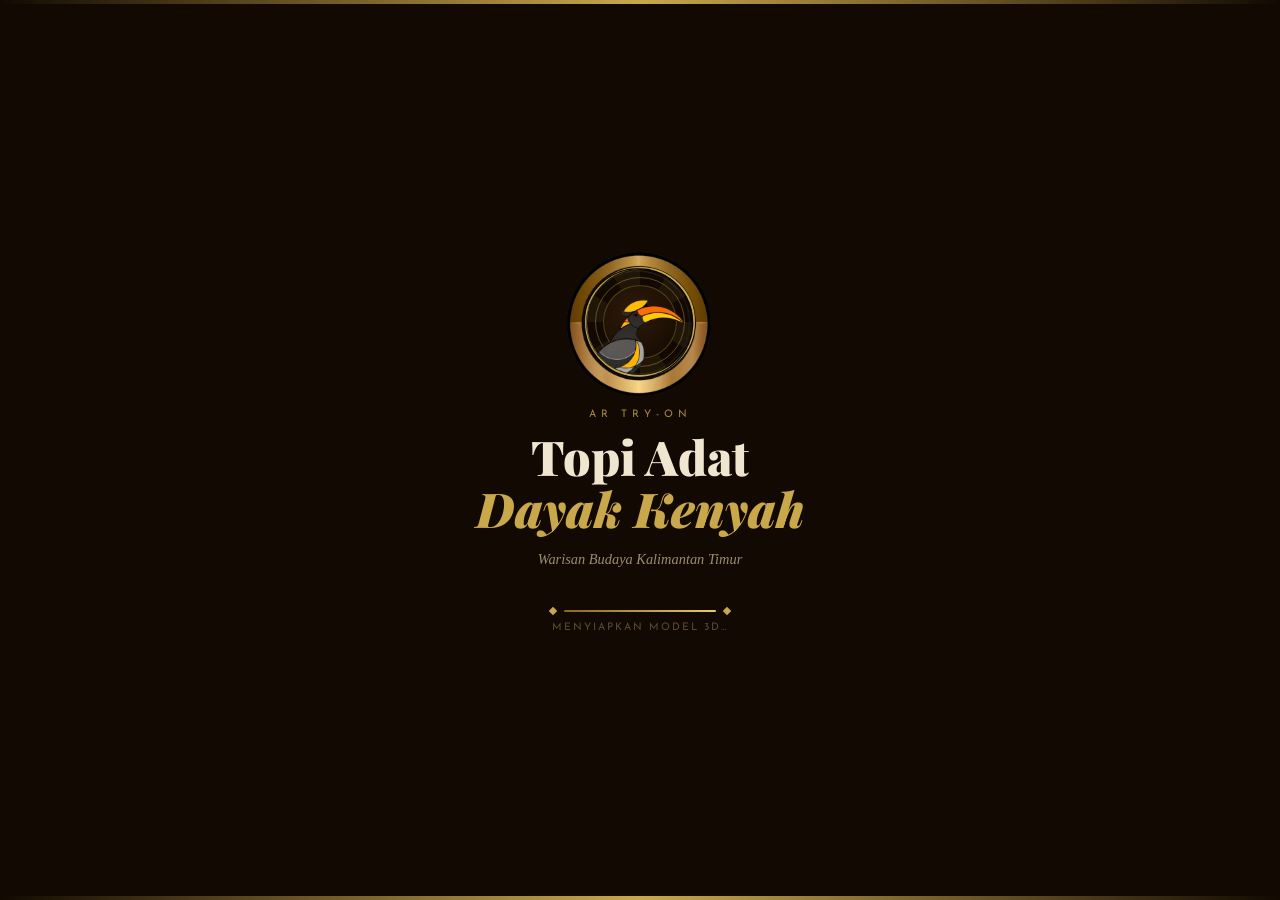
==== index.html @ 0f7a7c21 "first commit" ====
<!DOCTYPE html>
<html lang="id">
<head>
  <meta charset="UTF-8" />
  <meta name="viewport" content="width=device-width, initial-scale=1.0" />
  <title>Topi Adat Dayak Kenyah — WebAR</title>
  <link rel="preconnect" href="https://fonts.googleapis.com" />
  <link rel="stylesheet" href="https://fonts.googleapis.com/css2?family=Playfair+Display:ital,wght@0,700;0,900;1,700&family=IM+Fell+English:ital@0;1&family=Josefin+Sans:wght@300;400;600&display=swap" />
  <style>
    :root {
      --gold:        #C9A84C;
      --gold-light:  #E8C96A;
      --gold-dark:   #8A6820;
      --gold-pale:   #F5E6B8;
      --red-earth:   #7A2D1A;
      --red-mid:     #A63D25;
      --brown-deep:  #120A02;
      --brown-dark:  #1E1005;
      --brown-mid:   #2E1A08;
      --brown-light: #4A2E10;
      --cream:       #F0E6D0;
      --cream-dim:   #C8B89A;
      --text-muted:  #9E8A6E;
      --text-dim:    #5A4A35;
      --border:      rgba(201,168,76,0.18);
      --border-bright: rgba(201,168,76,0.45);
    }

    *, *::before, *::after { margin: 0; padding: 0; box-sizing: border-box; }

    html { scroll-behavior: smooth; }

    body {
      font-family: 'Josefin Sans', sans-serif;
      background: var(--brown-deep);
      color: var(--cream);
      min-height: 100vh;
      overflow-x: hidden;
    }

    /* ══════════════════════════════════
       BATIK PATTERN BACKGROUND
    ══════════════════════════════════ */
    body::before {
      content: '';
      position: fixed;
      inset: 0;
      background-image:
        repeating-linear-gradient(
          45deg,
          transparent,
          transparent 28px,
          rgba(201,168,76,0.025) 28px,
          rgba(201,168,76,0.025) 30px
        ),
        repeating-linear-gradient(
          -45deg,
          transparent,
          transparent 28px,
          rgba(201,168,76,0.025) 28px,
          rgba(201,168,76,0.025) 30px
        );
      pointer-events: none;
      z-index: 0;
    }

    /* ══════════════════════════════════
       SPLASH SCREEN
    ══════════════════════════════════ */
    #splash {
      position: fixed;
      inset: 0;
      z-index: 999;
      display: flex;
      flex-direction: column;
      align-items: center;
      justify-content: center;
      background: var(--brown-deep);
      transition: opacity 0.8s ease, transform 0.8s ease;
    }

    #splash.fade-out {
      opacity: 0;
      transform: scale(1.04);
      pointer-events: none;
    }

    /* Top & bottom tribal border */
    .tribal-border {
  position: absolute;
  left: 0; right: 0;
  height: 4px;  /* ← tipis elegan */
  display: flex;
}
.tribal-border.top { top: 0; }
.tribal-border.bottom { bottom: 0; }
.tribal-border-inner {
  flex: 1;  /* ← ini yang hilang! */
  height: 100%;
  background: linear-gradient(90deg, transparent, var(--gold), transparent);
}

    .splash-medallion {
      position: relative;
      width: 110px; height: 110px;
      margin-bottom: 2rem;
    }

    .medallion-ring {
      position: absolute;
      inset: 0;
      border-radius: 50%;
      border: 2px solid var(--gold);
      animation: rotateRing 12s linear infinite;
      background:
        repeating-conic-gradient(
          from 0deg,
          transparent 0deg 30deg,
          rgba(201,168,76,0.08) 30deg 60deg
        );
    }

    .medallion-ring-2 {
      position: absolute;
      inset: 10px;
      border-radius: 50%;
      border: 1px solid rgba(201,168,76,0.4);
      animation: rotateRing 8s linear infinite reverse;
    }

    .medallion-core {
      position: absolute;
      inset: 18px;
      border-radius: 50%;
      background: radial-gradient(circle at 40% 35%, var(--brown-mid), var(--brown-deep));
      border: 1px solid rgba(201,168,76,0.3);
      display: flex; align-items: center; justify-content: center;
      font-size: 2.4rem;
    }

    @keyframes rotateRing {
      to { transform: rotate(360deg); }
    }

    .splash-label {
      font-family: 'Josefin Sans', sans-serif;
      font-size: 0.65rem;
      letter-spacing: 5px;
      color: var(--gold);
      text-transform: uppercase;
      margin-bottom: 0.6rem;
      opacity: 0.8;
    }

    .splash-title {
      font-family: 'Playfair Display', serif;
      font-size: clamp(2rem, 8vw, 3rem);
      font-weight: 900;
      color: var(--cream);
      line-height: 1.1;
      text-align: center;
      margin-bottom: 0.25rem;
    }

    .splash-title em {
      color: var(--gold);
      font-style: italic;
      display: block;
    }

    .splash-desc {
      font-family: 'IM Fell English', serif;
      font-style: italic;
      font-size: 0.9rem;
      color: var(--text-muted);
      margin: 0.75rem 0 2.5rem;
    }

    /* Progress track */
    .progress-track {
      width: 180px;
      position: relative;
    }

    .progress-deco {
      display: flex;
      align-items: center;
      gap: 0.5rem;
      margin-bottom: 0.5rem;
    }

    .progress-line {
      flex: 1;
      height: 2px;
      background: rgba(201,168,76,0.15);
      border-radius: 1px;
      overflow: hidden;
    }

    .progress-fill {
      height: 100%;
      background: linear-gradient(90deg, var(--gold-dark), var(--gold-light));
      width: 0%;
      animation: fillBar 2.5s cubic-bezier(.4,0,.2,1) forwards;
    }

    @keyframes fillBar {
      0%   { width: 0%; }
      50%  { width: 70%; }
      85%  { width: 92%; }
      100% { width: 100%; }
    }

    .progress-diamond {
      width: 6px; height: 6px;
      background: var(--gold);
      transform: rotate(45deg);
      flex-shrink: 0;
    }

    .progress-text {
      font-size: 0.65rem;
      letter-spacing: 2px;
      color: var(--text-dim);
      text-align: center;
      text-transform: uppercase;
    }

    /* ══════════════════════════════════
       MAIN LAYOUT
    ══════════════════════════════════ */
    #main {
      display: none;
      flex-direction: column;
      min-height: 100vh;
      position: relative;
      z-index: 1;
    }

    #main.visible { display: flex; }

    /* ══════════════════════════════════
       HEADER BAR
    ══════════════════════════════════ */
    .site-header {
      position: sticky;
      top: 0;
      z-index: 100;
      background: rgba(18, 10, 2, 0.92);
      backdrop-filter: blur(12px);
      border-bottom: 1px solid var(--border);
    }

    .tribal-strip {
  height: 2px;
  background: linear-gradient(90deg, transparent, var(--gold), transparent);
}

    .header-inner {
      display: flex;
      align-items: center;
      justify-content: space-between;
      padding: 0.75rem 1.5rem;
      max-width: 900px;
      margin: 0 auto;
      width: 100%;
    }

    .header-brand {
      display: flex;
      align-items: center;
      gap: 0.75rem;
    }

    .brand-icon {
      width: 36px; height: 36px;
      border-radius: 50%;
      border: 1px solid var(--border-bright);
      background: radial-gradient(circle, var(--brown-mid), var(--brown-deep));
      display: flex; align-items: center; justify-content: center;
      font-size: 1.1rem;
    }

    .brand-text {
      line-height: 1.1;
    }

    .brand-name {
      font-family: 'Playfair Display', serif;
      font-size: 0.95rem;
      font-weight: 700;
      color: var(--gold);
    }

    .brand-sub {
      font-size: 0.6rem;
      letter-spacing: 2px;
      color: var(--text-dim);
      text-transform: uppercase;
    }

    .header-cta {
      display: flex;
      align-items: center;
      gap: 0.5rem;
      padding: 0.45rem 1rem;
      background: linear-gradient(135deg, var(--red-earth), var(--red-mid));
      border: 1px solid rgba(201,168,76,0.3);
      border-radius: 4px;
      color: var(--gold-pale);
      font-size: 0.72rem;
      letter-spacing: 1.5px;
      text-transform: uppercase;
      font-weight: 600;
      cursor: pointer;
      text-decoration: none;
      transition: all 0.2s;
    }

    .header-cta:hover {
      background: linear-gradient(135deg, var(--red-mid), #c44e30);
      box-shadow: 0 4px 20px rgba(122,45,26,0.5);
    }

    /* ══════════════════════════════════
       HERO
    ══════════════════════════════════ */
    .hero {
      position: relative;
      padding: 4rem 1.5rem 3rem;
      text-align: center;
      overflow: hidden;
      max-width: 900px;
      margin: 0 auto;
      width: 100%;
    }

    /* Decorative mandala / sunburst behind hero */
    .hero-sunburst {
      position: absolute;
      top: 50%;
      left: 50%;
      transform: translate(-50%, -50%);
      width: 420px; height: 420px;
      border-radius: 50%;
      background:
        radial-gradient(circle at center, rgba(201,168,76,0.07) 0%, transparent 55%);
      pointer-events: none;
    }

    .hero-sunburst::before {
      content: '';
      position: absolute;
      inset: 30px;
      border-radius: 50%;
      border: 1px solid rgba(201,168,76,0.08);
    }

    .hero-sunburst::after {
      content: '';
      position: absolute;
      inset: 70px;
      border-radius: 50%;
      border: 1px solid rgba(201,168,76,0.06);
    }

    .hero-eyebrow {
      display: inline-flex;
      align-items: center;
      gap: 0.75rem;
      font-size: 0.65rem;
      letter-spacing: 4px;
      color: var(--gold);
      text-transform: uppercase;
      margin-bottom: 1.25rem;
    }

    .hero-eyebrow::before,
    .hero-eyebrow::after {
      content: '◆';
      font-size: 0.5rem;
      opacity: 0.5;
    }

    .hero-title {
      font-family: 'Playfair Display', serif;
      font-size: clamp(2.2rem, 7vw, 3.5rem);
      font-weight: 900;
      color: var(--cream);
      line-height: 1.1;
      margin-bottom: 0.5rem;
    }

    .hero-title .gold { color: var(--gold); }
    .hero-title .italic { font-style: italic; }

    .hero-subtitle {
      font-family: 'IM Fell English', serif;
      font-style: italic;
      font-size: 1rem;
      color: var(--text-muted);
      max-width: 340px;
      margin: 0.75rem auto 2.5rem;
      line-height: 1.7;
    }

    /* Ornament line */
    .ornament-line {
      display: flex;
      align-items: center;
      gap: 0.75rem;
      max-width: 240px;
      margin: 0 auto 2.5rem;
    }

    .orn-line {
      flex: 1;
      height: 1px;
      background: linear-gradient(90deg, transparent, var(--gold-dark), transparent);
    }

    .orn-center {
      display: flex;
      align-items: center;
      gap: 4px;
      color: var(--gold);
      font-size: 0.55rem;
    }

    /* Topi thumbnail strip */
    .thumb-strip {
      display: flex;
      justify-content: center;
      flex-wrap: wrap;
      gap: 0.6rem;
      margin-bottom: 2.5rem;
    }

    .thumb-item {
      position: relative;
      width: 62px; height: 62px;
      border-radius: 6px;
      border: 1px solid var(--border);
      background: var(--brown-mid);
      overflow: hidden;
      cursor: pointer;
      transition: all 0.25s;
      flex-shrink: 0;
    }

    .thumb-item::after {
      content: '';
      position: absolute;
      inset: 0;
      border-radius: 6px;
      border: 2px solid transparent;
      transition: all 0.25s;
    }

    .thumb-item:hover {
      transform: translateY(-5px) scale(1.06);
      border-color: var(--gold);
      box-shadow: 0 8px 24px rgba(201,168,76,0.25);
    }

    .thumb-item:hover::after {
      border-color: rgba(201,168,76,0.3);
    }

    .thumb-item img {
      width: 100%; height: 100%;
      object-fit: cover;
    }

    .thumb-fallback {
      width: 100%; height: 100%;
      display: flex; align-items: center; justify-content: center;
      font-size: 1.6rem;
      background: linear-gradient(135deg, var(--brown-mid), var(--brown-light));
      color: var(--gold);
    }

    /* CTA Button */
    .btn-ar {
      display: inline-flex;
      align-items: center;
      gap: 0.6rem;
      padding: 0.9rem 2.2rem;
      background: linear-gradient(135deg, var(--red-earth) 0%, var(--red-mid) 100%);
      border: 1px solid rgba(201,168,76,0.4);
      border-radius: 4px;
      color: var(--gold-pale);
      font-family: 'Josefin Sans', sans-serif;
      font-size: 0.82rem;
      font-weight: 600;
      letter-spacing: 2px;
      text-transform: uppercase;
      cursor: pointer;
      text-decoration: none;
      transition: all 0.25s;
      position: relative;
      overflow: hidden;
    }

    .btn-ar::before {
      content: '';
      position: absolute;
      top: 0; left: -100%;
      width: 100%; height: 100%;
      background: linear-gradient(90deg, transparent, rgba(255,255,255,0.08), transparent);
      transition: left 0.4s;
    }

    .btn-ar:hover {
      transform: translateY(-2px);
      box-shadow: 0 8px 28px rgba(122,45,26,0.55), 0 0 0 1px rgba(201,168,76,0.35);
    }

    .btn-ar:hover::before { left: 100%; }

    .btn-icon {
      width: 28px; height: 28px;
      border-radius: 50%;
      background: rgba(201,168,76,0.2);
      display: flex; align-items: center; justify-content: center;
      font-size: 0.9rem;
    }

    /* ══════════════════════════════════
       DIVIDER TRIBAL
    ══════════════════════════════════ */
    .section-divider {
      display: flex;
      align-items: center;
      gap: 0;
      padding: 0 1.5rem;
      max-width: 900px;
      margin: 0 auto;
      width: 100%;
    }

    .div-line {
      flex: 1;
      height: 1px;
      background: linear-gradient(90deg, transparent, var(--border-bright));
    }

    .div-line.rev {
      background: linear-gradient(90deg, var(--border-bright), transparent);
    }

    .div-motif {
      display: flex;
      align-items: center;
      gap: 4px;
      padding: 0 1rem;
    }

    .div-dot {
      width: 5px; height: 5px;
      background: var(--gold);
      transform: rotate(45deg);
    }

    .div-dash {
      width: 20px; height: 1px;
      background: var(--gold-dark);
    }

    /* ══════════════════════════════════
       MENU SECTION
    ══════════════════════════════════ */
    .menu-section {
      padding: 2.5rem 1.25rem 1.5rem;
      max-width: 900px;
      margin: 0 auto;
      width: 100%;
    }

    .section-label {
      display: flex;
      align-items: center;
      gap: 0.75rem;
      margin-bottom: 1.5rem;
    }

    .section-label-text {
      font-size: 0.62rem;
      letter-spacing: 4px;
      color: var(--gold);
      text-transform: uppercase;
      white-space: nowrap;
    }

    .section-label-line {
      flex: 1;
      height: 1px;
      background: var(--border);
    }

    /* AR Card — Hero card */
    .card-ar-main {
      display: flex;
      align-items: center;
      gap: 1.5rem;
      padding: 1.75rem;
      background:
        linear-gradient(135deg, rgba(122,45,26,0.35) 0%, rgba(46,26,8,0.9) 100%);
      border: 1px solid rgba(201,168,76,0.35);
      border-radius: 8px;
      cursor: pointer;
      text-decoration: none;
      color: inherit;
      margin-bottom: 1rem;
      position: relative;
      overflow: hidden;
      transition: all 0.25s;
    }

    .card-ar-main::before {
      content: '';
      position: absolute;
      top: 0; left: 0; right: 0;
      height: 2px;
      background: linear-gradient(90deg, var(--red-earth), var(--gold), var(--red-earth));
    }

    .card-ar-main::after {
      content: '';
      position: absolute;
      bottom: 0; left: 0; right: 0;
      height: 1px;
      background: linear-gradient(90deg, transparent, rgba(201,168,76,0.3), transparent);
    }

    /* Diagonal pattern on card */
    .card-ar-main .card-pattern {
      position: absolute;
      inset: 0;
      background: repeating-linear-gradient(
        -55deg,
        transparent,
        transparent 20px,
        rgba(201,168,76,0.018) 20px,
        rgba(201,168,76,0.018) 21px
      );
      pointer-events: none;
    }

    .card-ar-main:hover {
      border-color: var(--gold);
      transform: translateY(-3px);
      box-shadow: 0 12px 40px rgba(122,45,26,0.4), 0 0 0 1px rgba(201,168,76,0.2);
    }

    .card-ar-emblem {
      width: 64px; height: 64px;
      border-radius: 50%;
      background: linear-gradient(135deg, var(--red-earth), var(--red-mid));
      border: 2px solid rgba(201,168,76,0.4);
      display: flex; align-items: center; justify-content: center;
      font-size: 1.8rem;
      flex-shrink: 0;
      box-shadow: 0 4px 20px rgba(122,45,26,0.5);
      position: relative;
    }

    .card-ar-emblem::after {
      content: '';
      position: absolute;
      inset: -6px;
      border-radius: 50%;
      border: 1px solid rgba(201,168,76,0.2);
    }

    .card-ar-body { flex: 1; }

    .card-ar-label {
      font-size: 0.6rem;
      letter-spacing: 3px;
      color: var(--red-mid);
      text-transform: uppercase;
      margin-bottom: 0.3rem;
    }

    .card-ar-title {
      font-family: 'Playfair Display', serif;
      font-size: 1.3rem;
      font-weight: 700;
      color: var(--cream);
      line-height: 1.2;
      margin-bottom: 0.35rem;
    }

    .card-ar-desc {
      font-family: 'IM Fell English', serif;
      font-style: italic;
      font-size: 0.85rem;
      color: var(--text-muted);
      line-height: 1.5;
    }

    .card-ar-arrow {
      font-size: 1.2rem;
      color: var(--gold-dark);
      flex-shrink: 0;
      transition: transform 0.2s;
    }

    .card-ar-main:hover .card-ar-arrow { transform: translateX(4px); }

    /* Small menu cards grid */
    .cards-grid {
      display: grid;
      grid-template-columns: repeat(3, 1fr);
      gap: 0.75rem;
    }

    .menu-card {
      background: rgba(30,16,5,0.8);
      border: 1px solid var(--border);
      border-radius: 8px;
      padding: 1.25rem 1rem;
      cursor: pointer;
      text-decoration: none;
      color: inherit;
      display: flex;
      flex-direction: column;
      gap: 0.5rem;
      position: relative;
      overflow: hidden;
      transition: all 0.25s;
    }

    .menu-card::before {
      content: '';
      position: absolute;
      top: 0; left: 0;
      width: 3px; height: 100%;
      background: linear-gradient(180deg, var(--gold-dark), transparent);
      opacity: 0;
      transition: opacity 0.2s;
    }

    .menu-card:hover {
      border-color: rgba(201,168,76,0.4);
      background: rgba(46,26,8,0.9);
      transform: translateY(-3px);
      box-shadow: 0 8px 24px rgba(0,0,0,0.4);
    }

    .menu-card:hover::before { opacity: 1; }

    .card-icon {
      font-size: 1.5rem;
      line-height: 1;
      margin-bottom: 0.25rem;
    }

    .card-name {
      font-family: 'Playfair Display', serif;
      font-size: 0.82rem;
      font-weight: 700;
      color: var(--gold);
      line-height: 1.3;
    }

    .card-desc {
      font-size: 0.68rem;
      color: var(--text-muted);
      line-height: 1.5;
    }

    .card-arrow {
      font-size: 0.75rem;
      color: var(--gold-dark);
      margin-top: auto;
      opacity: 0;
      transition: all 0.2s;
    }

    .menu-card:hover .card-arrow { opacity: 1; }

    /* ══════════════════════════════════
       QUOTE / TAGLINE STRIP
    ══════════════════════════════════ */
    .quote-strip {
      margin: 1rem 1.25rem 0;
      max-width: 900px;
      margin-left: auto;
      margin-right: auto;
      padding: 1.25rem 1.5rem;
      border-left: 3px solid var(--gold-dark);
      background: rgba(201,168,76,0.04);
      border-radius: 0 6px 6px 0;
    }

    .quote-text {
      font-family: 'IM Fell English', serif;
      font-style: italic;
      font-size: 0.9rem;
      color: var(--cream-dim);
      line-height: 1.7;
      margin-bottom: 0.4rem;
    }

    .quote-source {
      font-size: 0.65rem;
      letter-spacing: 2px;
      color: var(--text-dim);
      text-transform: uppercase;
    }

    /* ══════════════════════════════════
       FOOTER
    ══════════════════════════════════ */
    .site-footer {
      margin-top: auto;
      padding: 1.5rem;
      text-align: center;
      border-top: 1px solid var(--border);
      position: relative;
    }

    .footer-motif {
      display: flex;
      justify-content: center;
      gap: 6px;
      margin-bottom: 0.75rem;
    }

    .footer-diamond {
      width: 5px; height: 5px;
      transform: rotate(45deg);
    }

    .footer-diamond:nth-child(1),
    .footer-diamond:nth-child(5) { background: var(--text-dim); }
    .footer-diamond:nth-child(2),
    .footer-diamond:nth-child(4) { background: var(--gold-dark); }
    .footer-diamond:nth-child(3) { background: var(--gold); }

    .footer-text {
      font-size: 0.67rem;
      letter-spacing: 1.5px;
      color: var(--text-dim);
    }

    .footer-text strong {
      color: var(--text-muted);
    }

    /* ══════════════════════════════════
       TOAST
    ══════════════════════════════════ */
    #toast {
      position: fixed;
      bottom: 2rem;
      left: 50%;
      transform: translateX(-50%) translateY(20px);
      background: linear-gradient(135deg, var(--brown-mid), var(--brown-dark));
      border: 1px solid var(--border-bright);
      color: var(--gold-pale);
      font-size: 0.78rem;
      letter-spacing: 1px;
      padding: 0.6rem 1.4rem;
      border-radius: 4px;
      z-index: 500;
      opacity: 0;
      transition: all 0.3s;
      pointer-events: none;
      white-space: nowrap;
    }

    #toast.show {
      opacity: 1;
      transform: translateX(-50%) translateY(0);
    }

    /* ══════════════════════════════════
       ANIMATIONS — Entrance
    ══════════════════════════════════ */
    .fade-up {
      opacity: 0;
      transform: translateY(20px);
      animation: fadeUp 0.6s ease forwards;
    }

    @keyframes fadeUp {
      to { opacity: 1; transform: translateY(0); }
    }

    .fade-up:nth-child(1) { animation-delay: 0.1s; }
    .fade-up:nth-child(2) { animation-delay: 0.2s; }
    .fade-up:nth-child(3) { animation-delay: 0.3s; }
    .fade-up:nth-child(4) { animation-delay: 0.4s; }
    .fade-up:nth-child(5) { animation-delay: 0.5s; }

    /* ══════════════════════════════════
       RESPONSIVE
    ══════════════════════════════════ */
    @media (max-width: 600px) {
      .cards-grid {
        grid-template-columns: 1fr 1fr;
      }

      .header-inner { padding: 0.65rem 1rem; }
      .hero { padding: 2.5rem 1rem 2rem; }
      .menu-section { padding: 2rem 1rem 1rem; }

      .card-ar-main {
        flex-direction: column;
        text-align: center;
        padding: 1.5rem 1.25rem;
      }

      .card-ar-arrow { display: none; }
    }

    @media (max-width: 380px) {
      .cards-grid { grid-template-columns: 1fr; }
      .thumb-item { width: 52px; height: 52px; }
    }

    @media (min-width: 768px) {
      .hero { padding: 5rem 2rem 3.5rem; }
      .menu-section { padding: 3rem 2rem 2rem; }
      .cards-grid { grid-template-columns: repeat(3, 1fr); }
    }
  </style>
</head>
<body>

<!-- ══ SPLASH ════════════════════════════════════════ -->
<div id="splash">
  <div class="tribal-border top"><div class="tribal-border-inner"></div></div>

  <div class="splash-medallion">
    <div class="medallion-ring"></div>
    <div class="medallion-ring-2"></div>
    <div class="medallion-core">
      <img src="./assets/images/ui/logo.png" alt="icon" style="width: 250%; height: 250%; object-fit: contain;" />
    </div>
  </div>

  <p class="splash-label">AR Try-on</p>
  <h1 class="splash-title">
    Topi Adat
    <em>Dayak Kenyah</em>
  </h1>
  <p class="splash-desc">Warisan Budaya Kalimantan Timur</p>

  <div class="progress-track">
    <div class="progress-deco">
      <div class="progress-diamond"></div>
      <div class="progress-line">
        <div class="progress-fill"></div>
      </div>
      <div class="progress-diamond"></div>
    </div>
    <p class="progress-text" id="splash-text">Memuat aplikasi…</p>
  </div>

  <div class="tribal-border bottom"><div class="tribal-border-inner"></div></div>
</div>

<!-- ══ MAIN ════════════════════════════════════════ -->
<div id="main">

  <!-- Header -->
  <header class="site-header">
    <div class="tribal-strip"></div>
    <div class="header-inner">
      <div class="header-brand">
        <div class="brand-icon"><img src="./assets/images/ui/logo.png" alt="icon" style="width: 150%; height: 150%; object-fit: contain;" />
        </div>
        <div class="brand-text">
          <div class="brand-name">Topi Adat</div>
          <div class="brand-sub">Dayak Kenyah</div>
        </div>
      </div>
      <a href="ar.html" class="header-cta">
        ▶ Mulai AR
      </a>
    </div>
  </header>

  <!-- Hero -->
  <section class="hero">
    <div class="hero-sunburst"></div>

    <p class="hero-eyebrow fade-up">Warisan Budaya Kalimantan Timur</p>

    <h1 class="hero-title fade-up">
      Topi Adat
      <span class="gold italic">Dayak Kenyah</span>
    </h1>

    <p class="hero-subtitle fade-up">
      Jelajahi kekayaan budaya leluhur lewat teknologi<br>
      Augmented Reality
    </p>

    <div class="ornament-line fade-up">
      <div class="orn-line"></div>
      <div class="orn-center">◆ ◆ ◆</div>
      <div class="orn-line"></div>
    </div>

    <!-- Thumbnail topi -->
    <div class="thumb-strip fade-up" id="hero-thumbs"></div>

    <div class="fade-up">
  <a href="ar.html" class="btn-ar">
    <span class="btn-icon">
      <svg xmlns="http://www.w3.org/2000/svg" width="16" height="16" viewBox="0 0 24 24" fill="none" stroke="currentColor" stroke-width="2" stroke-linecap="round" stroke-linejoin="round">
        <path d="M23 19a2 2 0 0 1-2 2H3a2 2 0 0 1-2-2V8a2 2 0 0 1 2-2h4l2-3h6l2 3h4a2 2 0 0 1 2 2z"/>
        <circle cx="12" cy="13" r="4"/>
      </svg>
    </span>
    Mulai AR Sekarang
  </a>
</div>
  </section>

  <!-- Divider -->
  <div class="section-divider">
    <div class="div-line"></div>
    <div class="div-motif">
      <div class="div-dot"></div>
      <div class="div-dash"></div>
      <div class="div-dot"></div>
      <div class="div-dash"></div>
      <div class="div-dot"></div>
    </div>
    <div class="div-line rev"></div>
  </div>

  <!-- Menu -->
  <section class="menu-section">
    <div class="section-label">
      <span class="section-label-text">Jelajahi</span>
      <div class="section-label-line"></div>
    </div>

    <!-- AR Card utama -->
   <a href="ar.html" class="card-ar-main">
  <div class="card-pattern"></div>
  <div class="card-ar-emblem">
    <svg xmlns="http://www.w3.org/2000/svg" width="28" height="28" viewBox="0 0 24 24" fill="none" stroke="currentColor" stroke-width="2" stroke-linecap="round" stroke-linejoin="round">
      <path d="M23 19a2 2 0 0 1-2 2H3a2 2 0 0 1-2-2V8a2 2 0 0 1 2-2h4l2-3h6l2 3h4a2 2 0 0 1 2 2z"/>
      <circle cx="12" cy="13" r="4"/>
    </svg>
  </div>
  <div class="card-ar-body">
    <div class="card-ar-label">Virtual Try-On</div>
    <div class="card-ar-title">Mulai AR</div>
    <div class="card-ar-desc">
      Coba topi adat secara virtual langsung di wajah Anda menggunakan kamera
    </div>
  </div>
  <div class="card-ar-arrow">→</div>
</a>

    <!-- Grid card -->
   <div class="cards-grid">
  <a href="informasi.html" class="menu-card">
    <div class="card-icon">
      <!-- Buku / Informasi -->
      <svg xmlns="http://www.w3.org/2000/svg" width="24" height="24" viewBox="0 0 24 24" fill="none" stroke="currentColor" stroke-width="2" stroke-linecap="round" stroke-linejoin="round">
        <path d="M4 19.5A2.5 2.5 0 0 1 6.5 17H20"/>
        <path d="M6.5 2H20v20H6.5A2.5 2.5 0 0 1 4 19.5v-15A2.5 2.5 0 0 1 6.5 2z"/>
      </svg>
    </div>
    <div class="card-name">Informasi Topi</div>
    <div class="card-desc">Makna dan filosofi topi adat</div>
    <div class="card-arrow">→</div>
  </a>

  <a href="panduan.html" class="menu-card">
    <div class="card-icon">
      <!-- List / Panduan -->
      <svg xmlns="http://www.w3.org/2000/svg" width="24" height="24" viewBox="0 0 24 24" fill="none" stroke="currentColor" stroke-width="2" stroke-linecap="round" stroke-linejoin="round">
        <line x1="8" y1="6" x2="21" y2="6"/>
        <line x1="8" y1="12" x2="21" y2="12"/>
        <line x1="8" y1="18" x2="21" y2="18"/>
        <line x1="3" y1="6" x2="3.01" y2="6"/>
        <line x1="3" y1="12" x2="3.01" y2="12"/>
        <line x1="3" y1="18" x2="3.01" y2="18"/>
      </svg>
    </div>
    <div class="card-name">Panduan</div>
    <div class="card-desc">Cara menggunakan aplikasi</div>
    <div class="card-arrow">→</div>
  </a>

  <a href="tentang.html" class="menu-card">
    <div class="card-icon">
      <!-- Info / Tentang -->
      <svg xmlns="http://www.w3.org/2000/svg" width="24" height="24" viewBox="0 0 24 24" fill="none" stroke="currentColor" stroke-width="2" stroke-linecap="round" stroke-linejoin="round">
        <circle cx="12" cy="12" r="10"/>
        <line x1="12" y1="8" x2="12" y2="12"/>
        <line x1="12" y1="16" x2="12.01" y2="16"/>
      </svg>
    </div>
    <div class="card-name">Tentang</div>
    <div class="card-desc">Info pengembang aplikasi</div>
    <div class="card-arrow">→</div>
  </a>
</div>

    <!-- Quote strip -->
    <div class="quote-strip">
      <p class="quote-text">
        "Topi bukan sekadar penutup kepala — ia adalah mahkota identitas, simbol derajat, dan penanda adat yang hidup."
      </p>
      <p class="quote-source">— Filosofi Dayak Kenyah</p>
    </div>
  </section>

  <!-- Footer -->
  <footer class="site-footer">
    <div class="footer-motif">
      <div class="footer-diamond"></div>
      <div class="footer-diamond"></div>
      <div class="footer-diamond"></div>
      <div class="footer-diamond"></div>
      <div class="footer-diamond"></div>
    </div>
    <p class="footer-text">
      © 2025 · <strong>Universitas Mulawarman</strong> · Fakultas Teknik Informatika
    </p>
  </footer>
</div>

<div id="toast"></div>

<script src="js/data.js"></script>
<script src="js/app.js"></script>
<script>
  /* ── Splash ─────────────────────────────── */
  const msgs = ['Memuat aplikasi…', 'Menyiapkan model 3D…', 'Hampir selesai…'];
  let mi = 0;
  const splashText = document.getElementById('splash-text');
  const msgTimer = setInterval(() => {
    mi = (mi + 1) % msgs.length;
    splashText.textContent = msgs[mi];
  }, 850);

  setTimeout(() => {
    clearInterval(msgTimer);
    splashText.textContent = 'Siap! ✓';
    setTimeout(() => {
      document.getElementById('splash').classList.add('fade-out');
      setTimeout(() => {
        document.getElementById('splash').style.display = 'none';
        document.getElementById('main').classList.add('visible');
        buildThumbs();
      }, 800);
    }, 400);
  }, 2500);

  /* ── Thumbnail Builder ───────────────────── */
  function buildThumbs() {
    const wrap = document.getElementById('hero-thumbs');
    if (typeof TOPI_DATA === 'undefined') return;
    TOPI_DATA.forEach(topi => {
      const div = document.createElement('div');
      div.className = 'thumb-item';
      div.title = topi.nama;
      div.onclick = () => window.location.href = `detail-topi.html?id=${topi.id}`;

      const img = document.createElement('img');
      img.src = topi.gambar;
      img.alt = topi.nama;
      img.onerror = () => {
        img.remove();
        const fb = document.createElement('div');
        fb.className = 'thumb-fallback';
        fb.textContent = '🎩';
        div.appendChild(fb);
      };

      div.appendChild(img);
      wrap.appendChild(div);
    });
  }

  /* ── Toast ───────────────────────────────── */
  function showToast(msg) {
    const t = document.getElementById('toast');
    t.textContent = msg;
    t.classList.add('show');
    setTimeout(() => t.classList.remove('show'), 2500);
  }
</script>
</body>
</html>
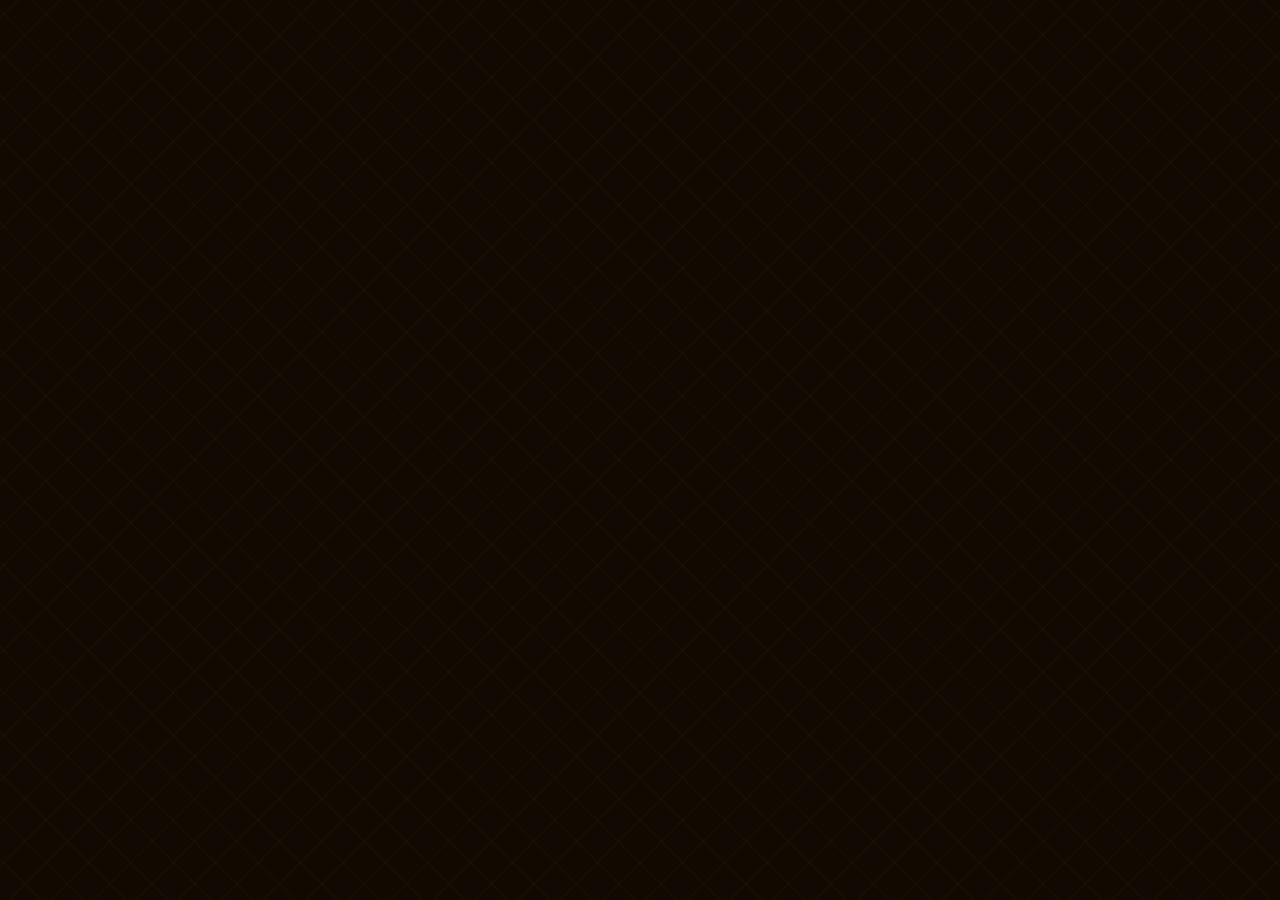
==== commit fd3af0e4: "aset load" ====
--- a/index.html
+++ b/index.html
@@ -1138,27 +1138,90 @@
 <script src="js/data.js"></script>
 <script src="js/app.js"></script>
 <script>
-  /* ── Splash ─────────────────────────────── */
-  const msgs = ['Memuat aplikasi…', 'Menyiapkan model 3D…', 'Hampir selesai…'];
-  let mi = 0;
-  const splashText = document.getElementById('splash-text');
-  const msgTimer = setInterval(() => {
-    mi = (mi + 1) % msgs.length;
-    splashText.textContent = msgs[mi];
-  }, 850);
-
-  setTimeout(() => {
-    clearInterval(msgTimer);
-    splashText.textContent = 'Siap! ✓';
+  /* ── REAL ASSET PRELOADER ─────────────────────────── */
+  async function preloadAssets() {
+    const splashText = document.getElementById('splash-text');
+    const progressFill = document.querySelector('.progress-fill');
+    
+    if (typeof TOPI_DATA === 'undefined') {
+      console.error('TOPI_DATA not found!');
+      finishSplash();
+      return;
+    }
+
+    // 1. Kumpulkan daftar aset
+    const images = ['./assets/images/ui/logo.png'];
+    const models = ['./assets/models/headOccluder.glb'];
+    
+    TOPI_DATA.forEach(topi => {
+      if (topi.gambar) images.push(topi.gambar);
+      if (topi.gambarDetail) images.push(topi.gambarDetail);
+      if (topi.hatFile) models.push(`./assets/models/${topi.hatFile}`);
+    });
+
+    const totalAssets = images.length + models.length;
+    let loadedCount = 0;
+
+    const updateProgress = (name) => {
+      loadedCount++;
+      const percent = (loadedCount / totalAssets) * 100;
+      progressFill.style.width = percent + '%';
+      splashText.textContent = `Memuat: ${name}… (${loadedCount}/${totalAssets})`;
+    };
+
+    // 2. Fungsi Loaders
+    const loadImage = (url) => {
+      return new Promise((resolve) => {
+        const img = new Image();
+        img.onload = () => {
+          updateProgress(url.split('/').pop());
+          resolve();
+        };
+        img.onerror = () => {
+          console.warn('Gagal memuat gambar:', url);
+          updateProgress(url.split('/').pop()); // tetap lanjut walau error
+          resolve();
+        };
+        img.src = url;
+      });
+    };
+
+    const loadModel = async (url) => {
+      try {
+        const resp = await fetch(url);
+        if (!resp.ok) throw new Error();
+        updateProgress(url.split('/').pop());
+      } catch (e) {
+        console.warn('Gagal memuat model:', url);
+        updateProgress(url.split('/').pop());
+      }
+    };
+
+    // 3. Eksekusi Preload
+    // Kita jalankan secara paralel (Promise.all) tapi dengan batching jika perlu.
+    // Untuk 20-30 aset, langsung parallel masih aman.
+    const promises = [
+      ...images.map(url => loadImage(url)),
+      ...models.map(url => loadModel(url))
+    ];
+
+    await Promise.all(promises);
+
+    splashText.textContent = 'Semua aset siap! ✓';
+    setTimeout(finishSplash, 600);
+  }
+
+  function finishSplash() {
+    document.getElementById('splash').classList.add('fade-out');
     setTimeout(() => {
-      document.getElementById('splash').classList.add('fade-out');
-      setTimeout(() => {
-        document.getElementById('splash').style.display = 'none';
-        document.getElementById('main').classList.add('visible');
-        buildThumbs();
-      }, 800);
-    }, 400);
-  }, 2500);
+      document.getElementById('splash').style.display = 'none';
+      document.getElementById('main').classList.add('visible');
+      buildThumbs();
+    }, 800);
+  }
+
+  // Mulai loading saat DOM siap
+  document.addEventListener('DOMContentLoaded', preloadAssets);
 
   /* ── Thumbnail Builder ───────────────────── */
   function buildThumbs() {
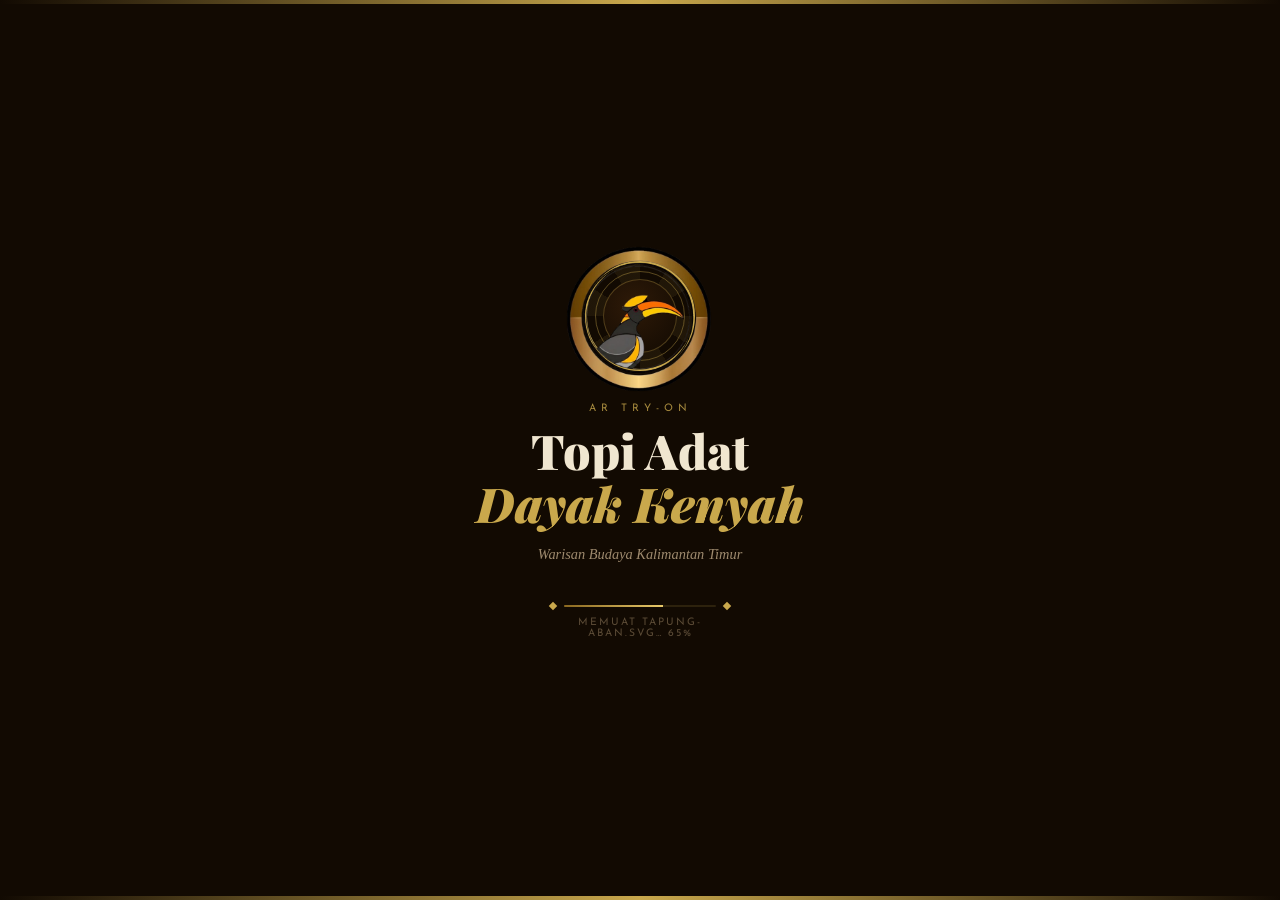
==== commit 5ed78b61: "load model 3d" ====
--- a/index.html
+++ b/index.html
@@ -4,6 +4,7 @@
   <meta charset="UTF-8" />
   <meta name="viewport" content="width=device-width, initial-scale=1.0" />
   <title>Topi Adat Dayak Kenyah — WebAR</title>
+  <script src="https://aframe.io/releases/1.4.2/aframe.min.js"></script>
   <link rel="preconnect" href="https://fonts.googleapis.com" />
   <link rel="stylesheet" href="https://fonts.googleapis.com/css2?family=Playfair+Display:ital,wght@0,700;0,900;1,700&family=IM+Fell+English:ital@0;1&family=Josefin+Sans:wght@300;400;600&display=swap" />
   <style>
@@ -198,11 +199,11 @@
     }
 
     .progress-fill {
-      height: 100%;
-      background: linear-gradient(90deg, var(--gold-dark), var(--gold-light));
-      width: 0%;
-      animation: fillBar 2.5s cubic-bezier(.4,0,.2,1) forwards;
-    }
+  height: 100%;
+  background: linear-gradient(90deg, var(--gold-dark), var(--gold-light));
+  width: 0%;
+  transition: width 0.3s ease;
+}
 
     @keyframes fillBar {
       0%   { width: 0%; }
@@ -1132,7 +1133,10 @@
     </p>
   </footer>
 </div>
-
+<!-- PINDAH ke sebelum <div id="toast"> -->
+<a-scene id="preload-scene" style="display:none" embedded vr-mode-ui="enabled:false">
+  <a-assets timeout="60000" id="preload-assets"></a-assets>
+</a-scene>
 <div id="toast"></div>
 
 <script src="js/data.js"></script>
@@ -1140,122 +1144,92 @@
 <script>
   /* ── REAL ASSET PRELOADER ─────────────────────────── */
   async function preloadAssets() {
-    const splashText = document.getElementById('splash-text');
-    const progressFill = document.querySelector('.progress-fill');
-    
-    if (typeof TOPI_DATA === 'undefined') {
-      console.error('TOPI_DATA not found!');
-      finishSplash();
-      return;
-    }
-
-    // 1. Kumpulkan daftar aset
-    const images = ['./assets/images/ui/logo.png'];
-    const models = ['./assets/models/headOccluder.glb'];
-    
-    TOPI_DATA.forEach(topi => {
-      if (topi.gambar) images.push(topi.gambar);
-      if (topi.gambarDetail) images.push(topi.gambarDetail);
-      if (topi.hatFile) models.push(`./assets/models/${topi.hatFile}`);
-    });
-
-    const totalAssets = images.length + models.length;
-    let loadedCount = 0;
-
-    const updateProgress = (name) => {
-      loadedCount++;
-      const percent = (loadedCount / totalAssets) * 100;
-      progressFill.style.width = percent + '%';
-      splashText.textContent = `Memuat: ${name}… (${loadedCount}/${totalAssets})`;
+  const splashText = document.getElementById('splash-text');
+  const progressFill = document.querySelector('.progress-fill');
+
+  if (typeof TOPI_DATA === 'undefined') { finishSplash(); return; }
+
+  const images = ['./assets/images/ui/logo.png'];
+  TOPI_DATA.forEach(topi => {
+    if (topi.gambar) images.push(topi.gambar);
+    if (topi.gambarDetail) images.push(topi.gambarDetail);
+  });
+
+  const modelFiles = ['headOccluder.glb'];
+  TOPI_DATA.forEach((_, i) => modelFiles.push(`hat${i + 1}.glb`));
+
+  const total = images.length + modelFiles.length;
+  let loaded = 0;
+
+  const update = (name) => {
+    loaded++;
+    const pct = Math.round((loaded / total) * 100);
+    progressFill.style.width = pct + '%';
+    splashText.textContent = `Memuat ${name}… ${pct}%`;
+  };
+
+  // Load gambar
+  await Promise.all(images.map(url => new Promise(res => {
+    const img = new Image();
+    img.onload = img.onerror = () => { update(url.split('/').pop()); res(); };
+    img.src = url;
+  })));
+
+  // Load GLB via A-Frame assets
+  const assetsEl = document.getElementById('preload-assets');
+  await Promise.all(modelFiles.map(file => new Promise(res => {
+    const item = document.createElement('a-asset-item');
+    item.setAttribute('src', `./assets/models/${file}`);
+    item.addEventListener('loaded', () => { update(file); res(); });
+    item.addEventListener('error', () => { update(file); res(); });
+    assetsEl.appendChild(item);
+  })));
+
+  splashText.textContent = 'Siap! ✓';
+  setTimeout(finishSplash, 400);
+}
+
+function finishSplash() {
+  document.getElementById('splash').classList.add('fade-out');
+  setTimeout(() => {
+    document.getElementById('splash').style.display = 'none';
+    document.getElementById('main').classList.add('visible');
+    buildThumbs();
+  }, 800);
+}
+
+document.addEventListener('DOMContentLoaded', preloadAssets);
+
+function buildThumbs() {
+  const wrap = document.getElementById('hero-thumbs');
+  if (typeof TOPI_DATA === 'undefined') return;
+  TOPI_DATA.forEach(topi => {
+    const div = document.createElement('div');
+    div.className = 'thumb-item';
+    div.title = topi.nama;
+    div.onclick = () => window.location.href = `detail-topi.html?id=${topi.id}`;
+    const img = document.createElement('img');
+    img.src = topi.gambar;
+    img.alt = topi.nama;
+    img.onerror = () => {
+      img.remove();
+      const fb = document.createElement('div');
+      fb.className = 'thumb-fallback';
+      fb.textContent = '🎩';
+      div.appendChild(fb);
     };
-
-    // 2. Fungsi Loaders
-    const loadImage = (url) => {
-      return new Promise((resolve) => {
-        const img = new Image();
-        img.onload = () => {
-          updateProgress(url.split('/').pop());
-          resolve();
-        };
-        img.onerror = () => {
-          console.warn('Gagal memuat gambar:', url);
-          updateProgress(url.split('/').pop()); // tetap lanjut walau error
-          resolve();
-        };
-        img.src = url;
-      });
-    };
-
-    const loadModel = async (url) => {
-      try {
-        const resp = await fetch(url);
-        if (!resp.ok) throw new Error();
-        updateProgress(url.split('/').pop());
-      } catch (e) {
-        console.warn('Gagal memuat model:', url);
-        updateProgress(url.split('/').pop());
-      }
-    };
-
-    // 3. Eksekusi Preload
-    // Kita jalankan secara paralel (Promise.all) tapi dengan batching jika perlu.
-    // Untuk 20-30 aset, langsung parallel masih aman.
-    const promises = [
-      ...images.map(url => loadImage(url)),
-      ...models.map(url => loadModel(url))
-    ];
-
-    await Promise.all(promises);
-
-    splashText.textContent = 'Semua aset siap! ✓';
-    setTimeout(finishSplash, 600);
-  }
-
-  function finishSplash() {
-    document.getElementById('splash').classList.add('fade-out');
-    setTimeout(() => {
-      document.getElementById('splash').style.display = 'none';
-      document.getElementById('main').classList.add('visible');
-      buildThumbs();
-    }, 800);
-  }
-
-  // Mulai loading saat DOM siap
-  document.addEventListener('DOMContentLoaded', preloadAssets);
-
-  /* ── Thumbnail Builder ───────────────────── */
-  function buildThumbs() {
-    const wrap = document.getElementById('hero-thumbs');
-    if (typeof TOPI_DATA === 'undefined') return;
-    TOPI_DATA.forEach(topi => {
-      const div = document.createElement('div');
-      div.className = 'thumb-item';
-      div.title = topi.nama;
-      div.onclick = () => window.location.href = `detail-topi.html?id=${topi.id}`;
-
-      const img = document.createElement('img');
-      img.src = topi.gambar;
-      img.alt = topi.nama;
-      img.onerror = () => {
-        img.remove();
-        const fb = document.createElement('div');
-        fb.className = 'thumb-fallback';
-        fb.textContent = '🎩';
-        div.appendChild(fb);
-      };
-
-      div.appendChild(img);
-      wrap.appendChild(div);
-    });
-  }
-
-  /* ── Toast ───────────────────────────────── */
-  function showToast(msg) {
-    const t = document.getElementById('toast');
-    t.textContent = msg;
-    t.classList.add('show');
-    setTimeout(() => t.classList.remove('show'), 2500);
-  }
+    div.appendChild(img);
+    wrap.appendChild(div);
+  });
+}
+
+function showToast(msg) {
+  const t = document.getElementById('toast');
+  t.textContent = msg;
+  t.classList.add('show');
+  setTimeout(() => t.classList.remove('show'), 2500);
+}
 </script>
+
 </body>
 </html>
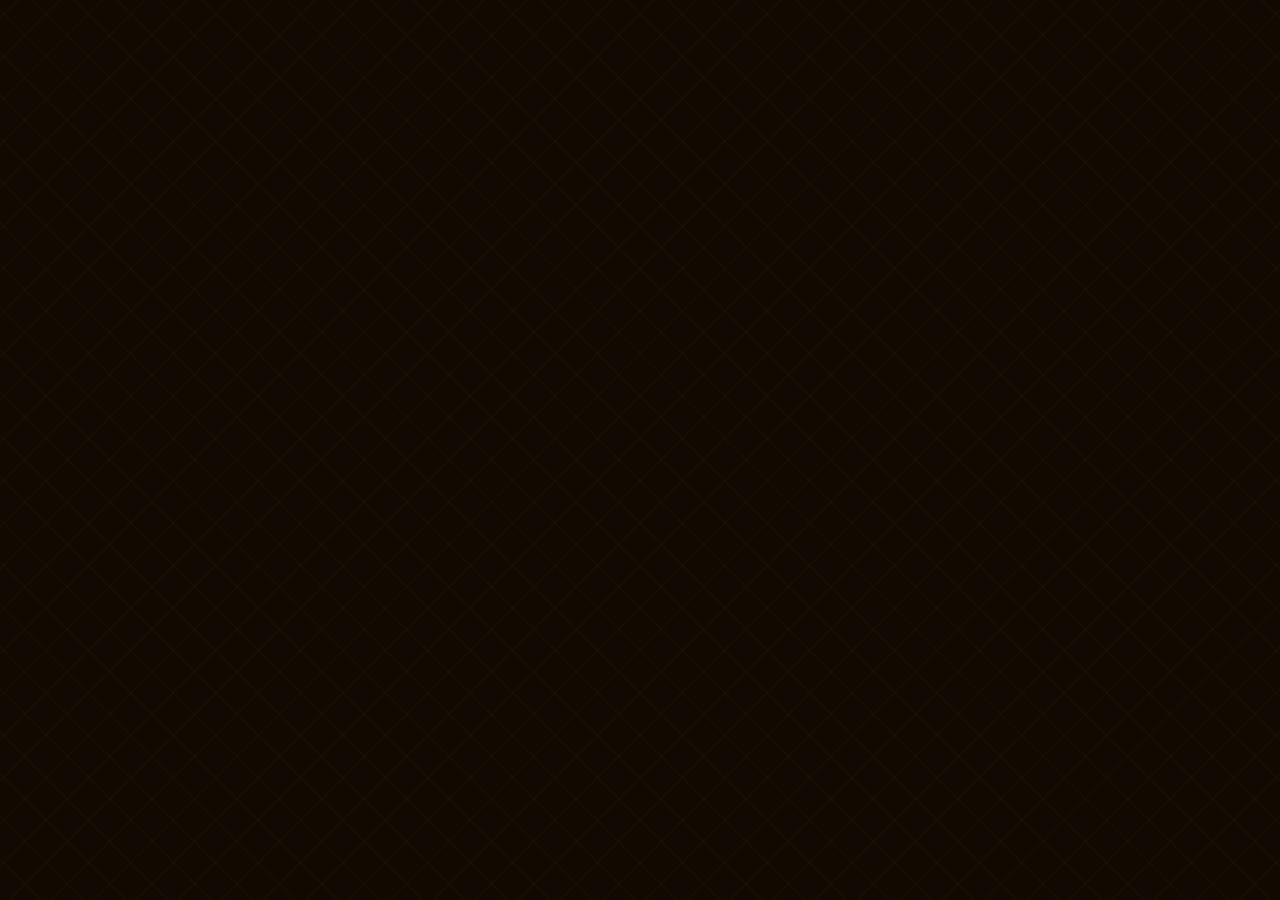
==== commit bb4704ba: "preload aset model 3d fix2" ====
--- a/index.html
+++ b/index.html
@@ -1176,14 +1176,12 @@
   })));
 
   // Load GLB via A-Frame assets
-  const assetsEl = document.getElementById('preload-assets');
   await Promise.all(modelFiles.map(file => new Promise(res => {
-    const item = document.createElement('a-asset-item');
-    item.setAttribute('src', `./assets/models/${file}`);
-    item.addEventListener('loaded', () => { update(file); res(); });
-    item.addEventListener('error', () => { update(file); res(); });
-    assetsEl.appendChild(item);
-  })));
+  fetch(`./assets/models/${file}`)
+    .then(r => r.arrayBuffer())
+    .then(() => { update(file); res(); })
+    .catch(() => { update(file); res(); });
+})));
 
   splashText.textContent = 'Siap! ✓';
   setTimeout(finishSplash, 400);
